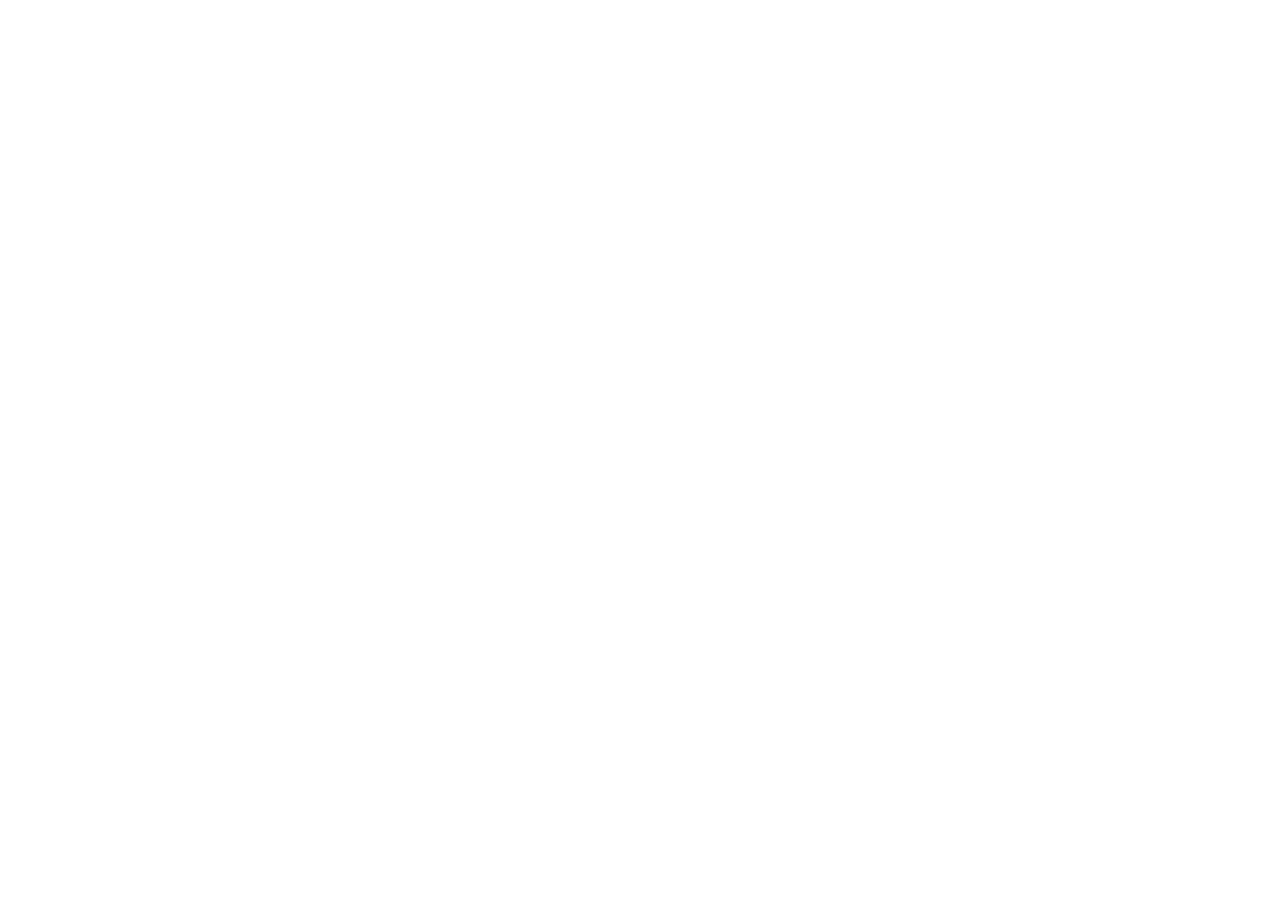
==== bolum4_dom/ornek3_domManipule/index.html @ 64147207 "dom" ====
<!DOCTYPE html>
<html lang="en">
<head>
    <meta charset="UTF-8">
    <meta http-equiv="X-UA-Compatible" content="IE=edge">
    <meta name="viewport" content="width=device-width, initial-scale=1.0">
    <link rel="stylesheet" href="./css/bootstrap.css">
    <link rel="stylesheet" href="./css/style.css">
<title>DOM Ornek</title>
</head>
<body>
    <main>


    </main>
    <script src="app.js"></script>
</body>
</html>
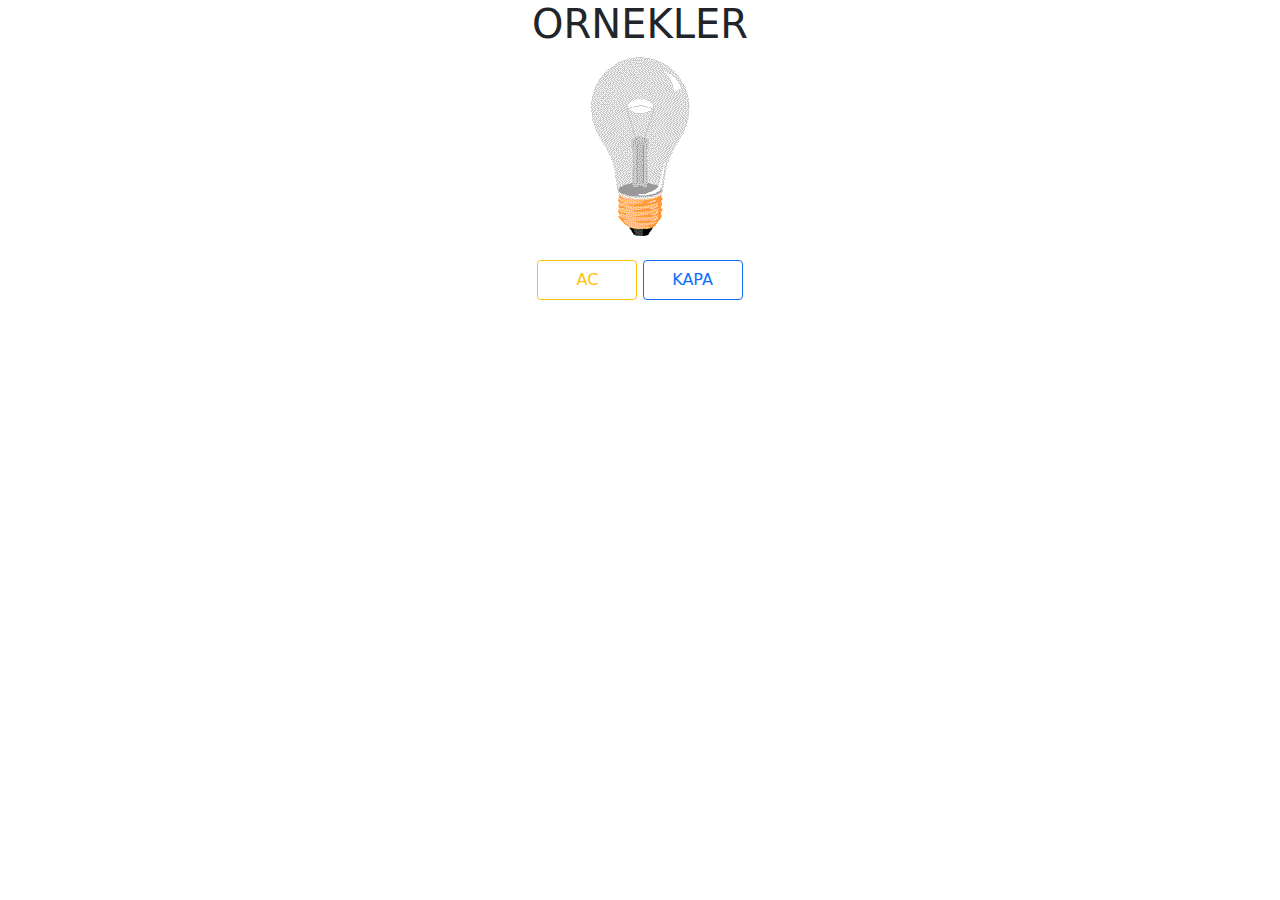
==== commit 5c08fe4c: "DAY99" ====
--- a/bolum4_dom/ornek3_domManipule/index.html
+++ b/bolum4_dom/ornek3_domManipule/index.html
@@ -1,18 +1,35 @@
 <!DOCTYPE html>
 <html lang="en">
-<head>
-    <meta charset="UTF-8">
-    <meta http-equiv="X-UA-Compatible" content="IE=edge">
-    <meta name="viewport" content="width=device-width, initial-scale=1.0">
-    <link rel="stylesheet" href="./css/bootstrap.css">
-    <link rel="stylesheet" href="./css/style.css">
-<title>DOM Ornek</title>
-</head>
-<body>
+  <head>
+    <meta charset="UTF-8" />
+    <meta http-equiv="X-UA-Compatible" content="IE=edge" />
+    <meta name="viewport" content="width=device-width, initial-scale=1.0" />
+    <link rel="stylesheet" href="./css/bootstrap.css" />
+    <link rel="stylesheet" href="./css/style.css" />
+    <title>DOM Ornek</title>
+  </head>
+  <body>
     <main>
+      <div class="container text-center">
+        <h1>ORNEKLER</h1>
+        <img src="./img/lamba_off.gif" class="resim" alt="off" />
+        <div class="mt-4">
+          <button class="btn on btn-outline-warning">AC</button>
+          <button class="btn off btn-outline-primary">KAPA</button>
+        </div>
+      </div>
+    </main>
+    <script src="./app.js"></script>
+  </body>
+</html>
 
 
-    </main>
-    <script src="app.js"></script>
-</body>
-</html>+
+
+
+
+
+
+
+
+
--- a/bolum4_dom/ornek3_domManipule/css/style.css
+++ b/bolum4_dom/ornek3_domManipule/css/style.css
@@ -0,0 +1,4 @@
+.btn{
+width: 100px;
+height: 40px;
+}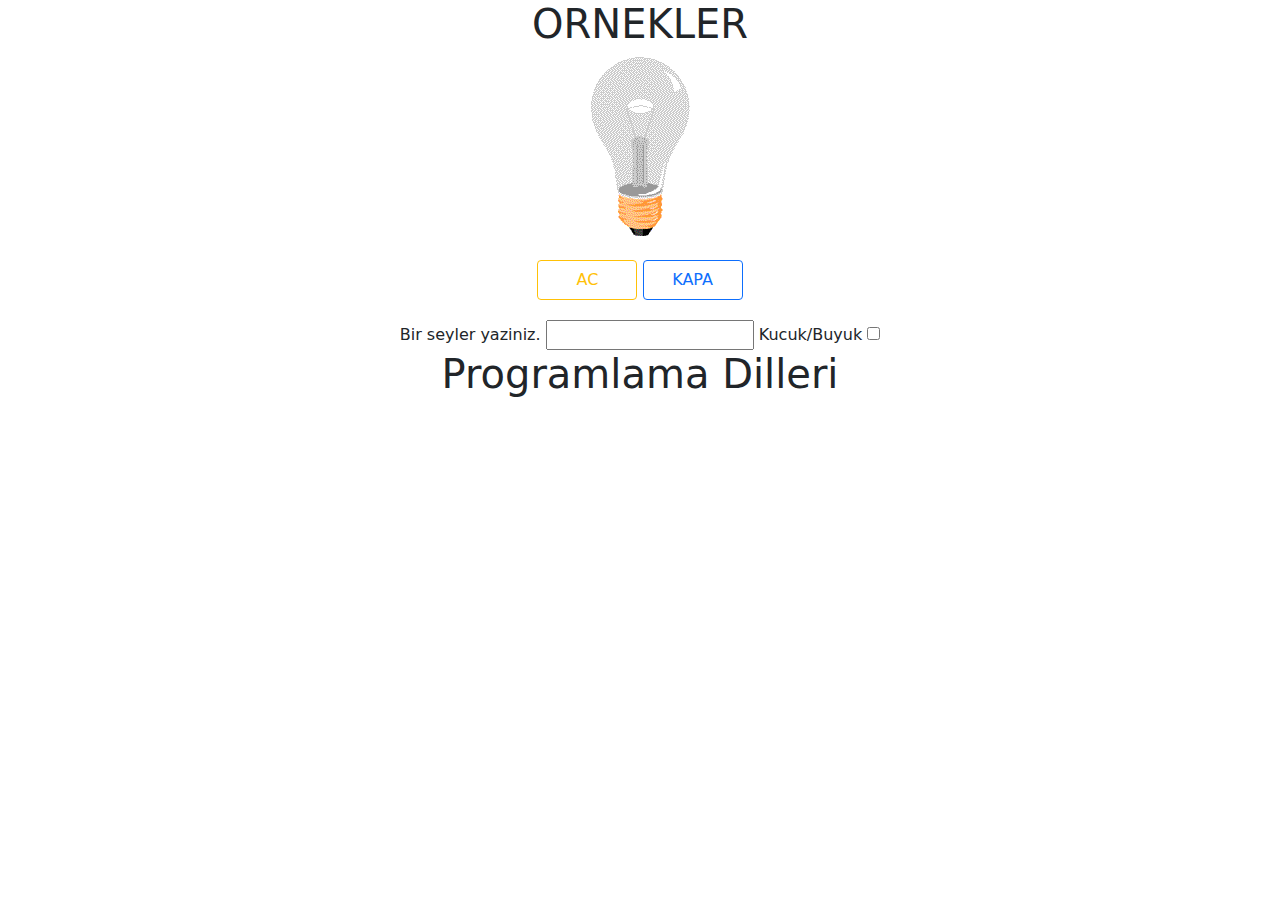
==== commit 6562ee86: "dom" ====
--- a/bolum4_dom/ornek3_domManipule/index.html
+++ b/bolum4_dom/ornek3_domManipule/index.html
@@ -17,6 +17,13 @@
           <button class="btn on btn-outline-warning">AC</button>
           <button class="btn off btn-outline-primary">KAPA</button>
         </div>
+        
+        <div class="input-div">
+          <label for="">Bir seyler yaziniz.</label>
+          <input class="textbox"type="textbox" value="" />
+          <label for="">Kucuk/Buyuk</label>
+          <input class="checkbox" type="checkbox">
+        </div>
       </div>
     </main>
     <script src="./app.js"></script>
--- a/bolum4_dom/ornek3_domManipule/css/style.css
+++ b/bolum4_dom/ornek3_domManipule/css/style.css
@@ -1,4 +1,8 @@
 .btn{
 width: 100px;
 height: 40px;
-}+}
+.input-div{
+    margin-top:20px;
+ 
+}
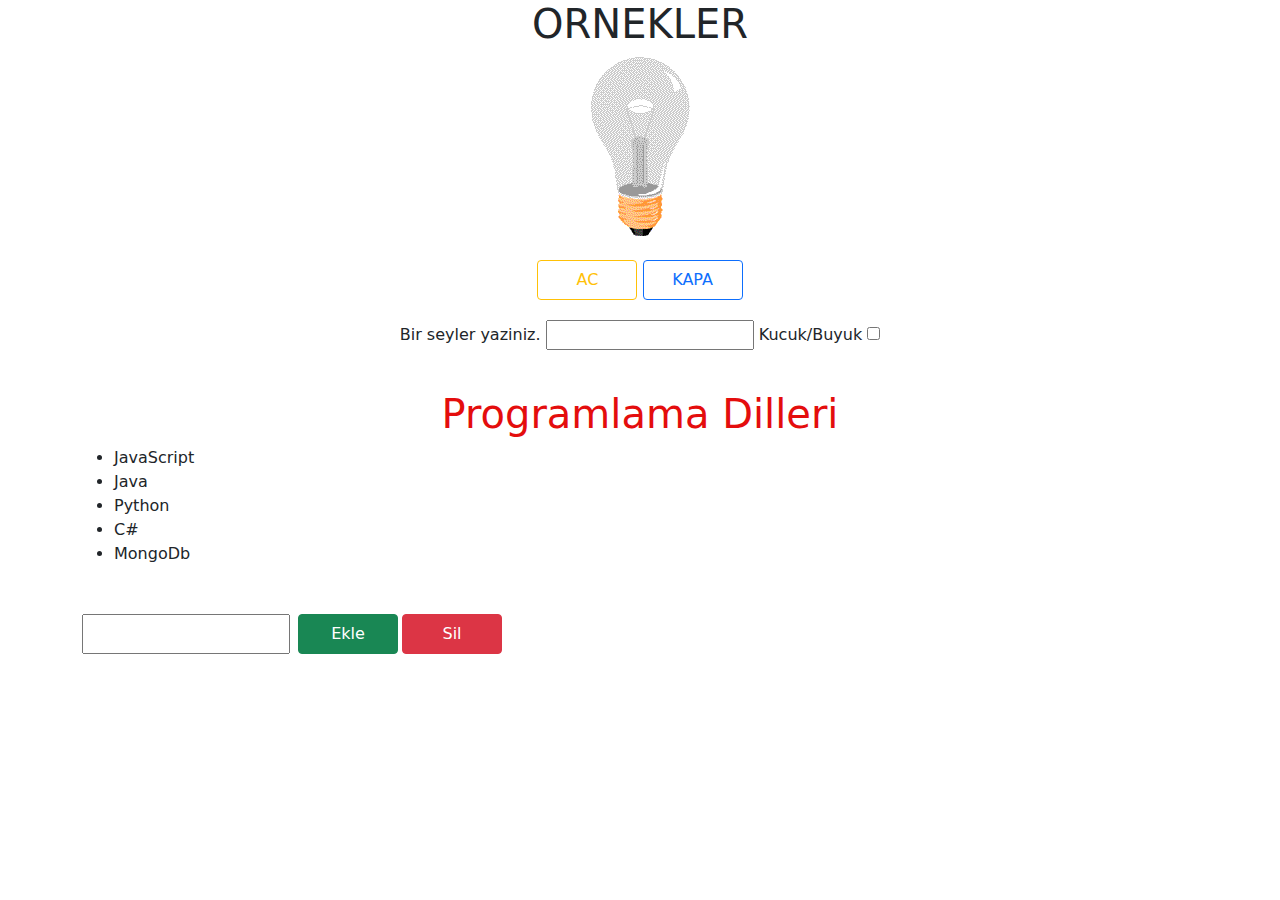
==== commit 305b4435: "REMOVE" ====
--- a/bolum4_dom/ornek3_domManipule/index.html
+++ b/bolum4_dom/ornek3_domManipule/index.html
@@ -24,6 +24,20 @@
           <label for="">Kucuk/Buyuk</label>
           <input class="checkbox" type="checkbox">
         </div>
+      <ul class="liste text-start">
+<li>JavaScript</li>
+<li>Java</li>
+<li>Python</li>
+<li>C#</li>
+<li>MongoDb</li>
+</ul>
+<div class="text-start d-flex justify-content-start 
+align-content mt-5">
+  <input class="dil me-2" type="text">
+  <button class="btn ekle btn-success me-1">Ekle</button>
+  <button class="btn sil btn-danger">Sil</button>
+</div>
+
       </div>
     </main>
     <script src="./app.js"></script>
--- a/bolum4_dom/ornek3_domManipule/css/style.css
+++ b/bolum4_dom/ornek3_domManipule/css/style.css
@@ -6,3 +6,8 @@
     margin-top:20px;
  
 }
+.yeni-h1{
+    margin-top:40px;
+    color:rgb(228, 13, 13);
+    text-align: center;
+}
